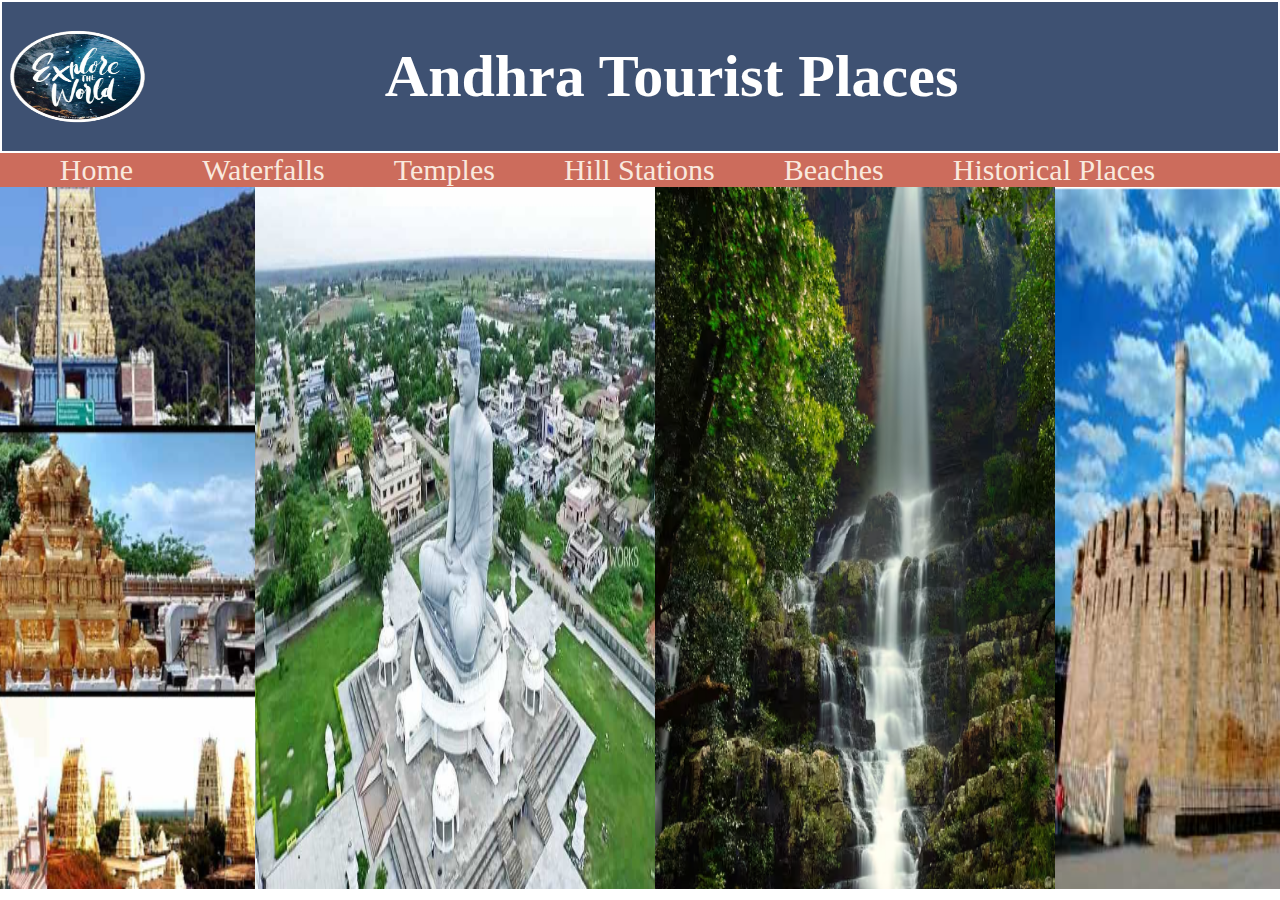
==== index.html @ 56228e77 "Add files via upload" ====
<!DOCTYPE html>
<html lang="en">
<head>
    <meta charset="UTF-8">
    <meta name="viewport" content="width=device-width, initial-scale=1.0">
    <title>AP Tourist Places</title>
    <link rel="stylesheet" href="index.css">
</head>

<body><div class="imp">
    <div class="main">
    <div class="heading">
       <div class="one"> <img src="explore.png.png" alt="explore" height="100px" width="150px"></div>
        <div class="two"><h1>Andhra Tourist Places</h1></div>
    </div>
    <div class="nav">
        <ul> <a href="index.html">Home</a>
            <a href="water.html">Waterfalls</a>
            <a href="temples.html">Temples</a>
            <a href="hill.html">Hill Stations</a>
            <a href="beach.html">Beaches</a>
            <a href="history.html">Historical Places</a>
        </ul>
    </div>
    </div>
    <div class="picture" >
        <div class="picture-one">
       <img src="home3.png" alt="home1" width="380px"> 
      <img src="homebg.png" alt="ap tourism" width="400px"> </div>
      <div class="picture-two"> 
      <img src="home4.png" alt="water" width="400px">
      <img src="home5.png" alt="history" width="350px"></div>
    </div>
    </div>
</body>
</html>
---- index.css ----
*{
    margin: 0;
    padding: 0;
    box-sizing: border-box;
}
h1{
    background-color: rgb(62,81,114);
    color: white;
    font-family: 'Times New Roman', Times, serif;
    text-align: center;
    font-size: 60px;
}
.nav {
    margin: auto;
    color: white;
    background-color: rgb(204,108,92);
    text-align: center;
}
.nav a{
    text-decoration: none;
    color: rgb(249,233,222);
    font-size: 30px;
    margin-right: 65px;
}
.nav a:hover{
   color: beige;
    background-color: rgb(225, 49, 81);
    box-shadow:rgb(225, 49, 81) ;
}
.picture{
    background-image: url(back1.jpg);
    background-position: center;
    background-attachment: fixed;
    background-repeat: no-repeat;
    background-size: cover;
}
.heading{
    display: flex;
    flex-direction: row;
    align-items: center;
    height: 17vh;
    background-color:rgb(62,81,114) ;
    border: 2px solid white;
}
.one{
    width:30%
}
.picture img{
    height: 78vh;
    
}
.picture{
    width: 100%;
    display: flex;
    flex-direction: row;
    margin-right: 0;
    align-items: center;
    justify-content: center;
}
.picture-one{
    display: flex;
    flex-direction: row;
}
.picture-two{
    display: flex;
    flex-direction: row;
}
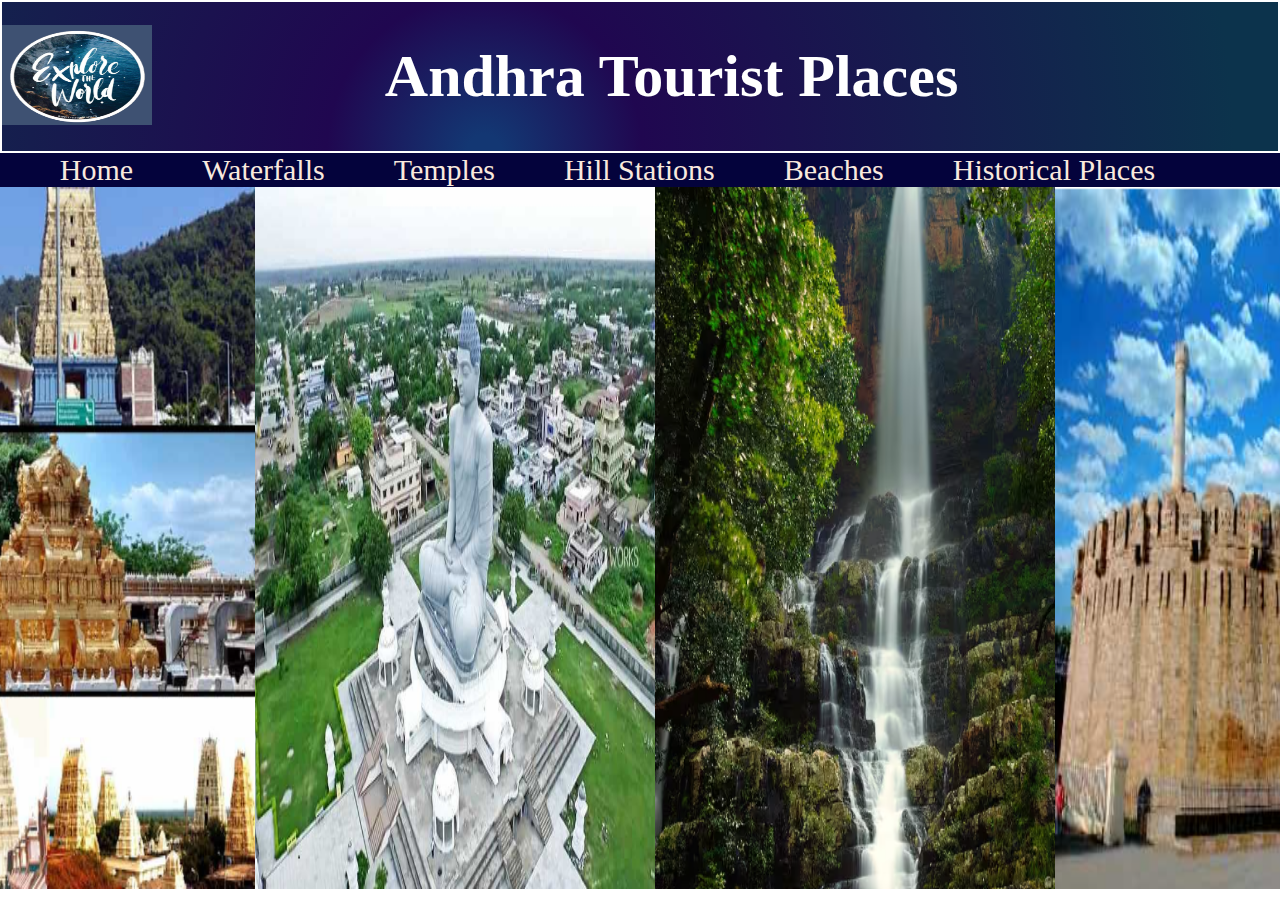
==== commit 3301a4f7: "Nav is modified" ====
--- a/index.html
+++ b/index.html
@@ -16,7 +16,7 @@
     <div class="nav">
         <ul> <a href="index.html">Home</a>
             <a href="water.html">Waterfalls</a>
-            <a href="temples.html">Temples</a>
+            <a href="/temples.html">Temples</a>
             <a href="hill.html">Hill Stations</a>
             <a href="beach.html">Beaches</a>
             <a href="history.html">Historical Places</a>
--- a/index.css
+++ b/index.css
@@ -4,7 +4,7 @@
     box-sizing: border-box;
 }
 h1{
-    background-color: rgb(62,81,114);
+    
     color: white;
     font-family: 'Times New Roman', Times, serif;
     text-align: center;
@@ -13,7 +13,7 @@
 .nav {
     margin: auto;
     color: white;
-    background-color: rgb(204,108,92);
+    background-color: rgba(4,3,60,100);
     text-align: center;
 }
 .nav a{
@@ -23,23 +23,26 @@
     margin-right: 65px;
 }
 .nav a:hover{
-   color: beige;
-    background-color: rgb(225, 49, 81);
-    box-shadow:rgb(225, 49, 81) ;
-}
+    color: beige;
+    background: rgb(9,9,121);
+    background: linear-gradient(180deg, rgba(9,9,121,1) 0%, rgba(4,3,60,1) 0%, rgba(0,212,255,1) 55%, rgba(2,0,36,1) 100%);
+       box-shadow: rgb(9,9,121);
+       background: linear-gradient(90deg, rgba(9,9,121,1) 0%, rgba(4,3,60,1) 0%, rgba(0,212,255,1) 55%, rgba(2,0,36,1) 100%);
+ }
 .picture{
     background-image: url(back1.jpg);
     background-position: center;
     background-attachment: fixed;
     background-repeat: no-repeat;
     background-size: cover;
+    
 }
 .heading{
     display: flex;
     flex-direction: row;
     align-items: center;
     height: 17vh;
-    background-color:rgb(62,81,114) ;
+    background: radial-gradient(780px at 37.8% 100.3%, rgb(19, 55, 115) 2.2%, rgb(32, 7, 80) 20.2%,  rgb(12, 51, 76) 96.1%);
     border: 2px solid white;
 }
 .one{
@@ -64,4 +67,4 @@
 .picture-two{
     display: flex;
     flex-direction: row;
-}+}
